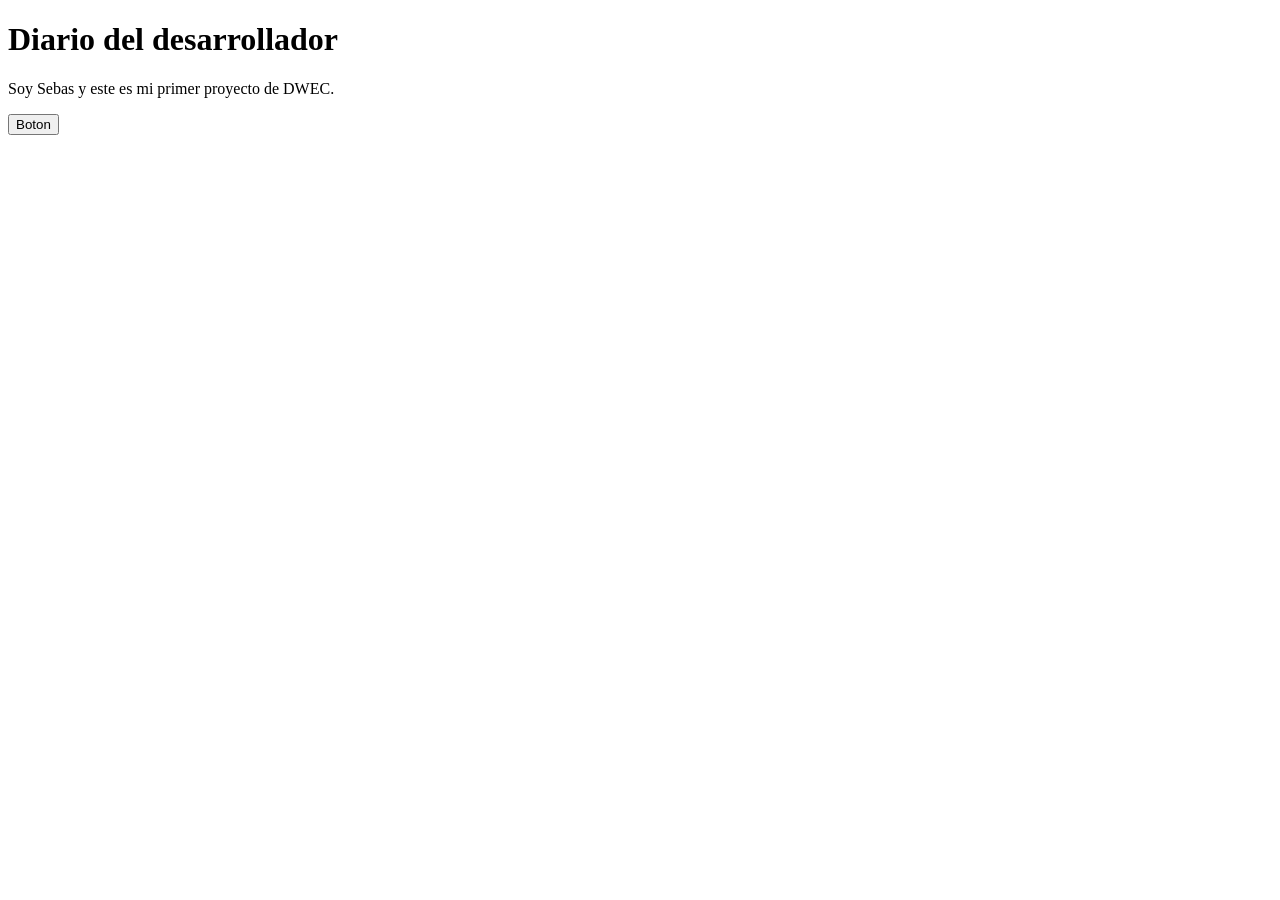
==== index.HTML @ 370f561e "first commit" ====
<!DOCTYPE html> 
<html lang="es"> 
<head> 
 <meta charset="UTF-8"> 
 <meta name="viewport" content="width=device-width, initial-scale=1.0"> 
 <title>Diario del desarrollador</title> 
 <link rel="stylesheet" href="estilos.css"> 
</head> 
<body> 
 <h1 id="titulo">Diario del desarrollador</h1> 
 <p>Soy Sebas y este es mi primer proyecto de DWEC.</p> 
 <button id="boton"> Boton</button>
 <p id="texto"></p>
 <script src="app.js"></script> 
</body>
</html>
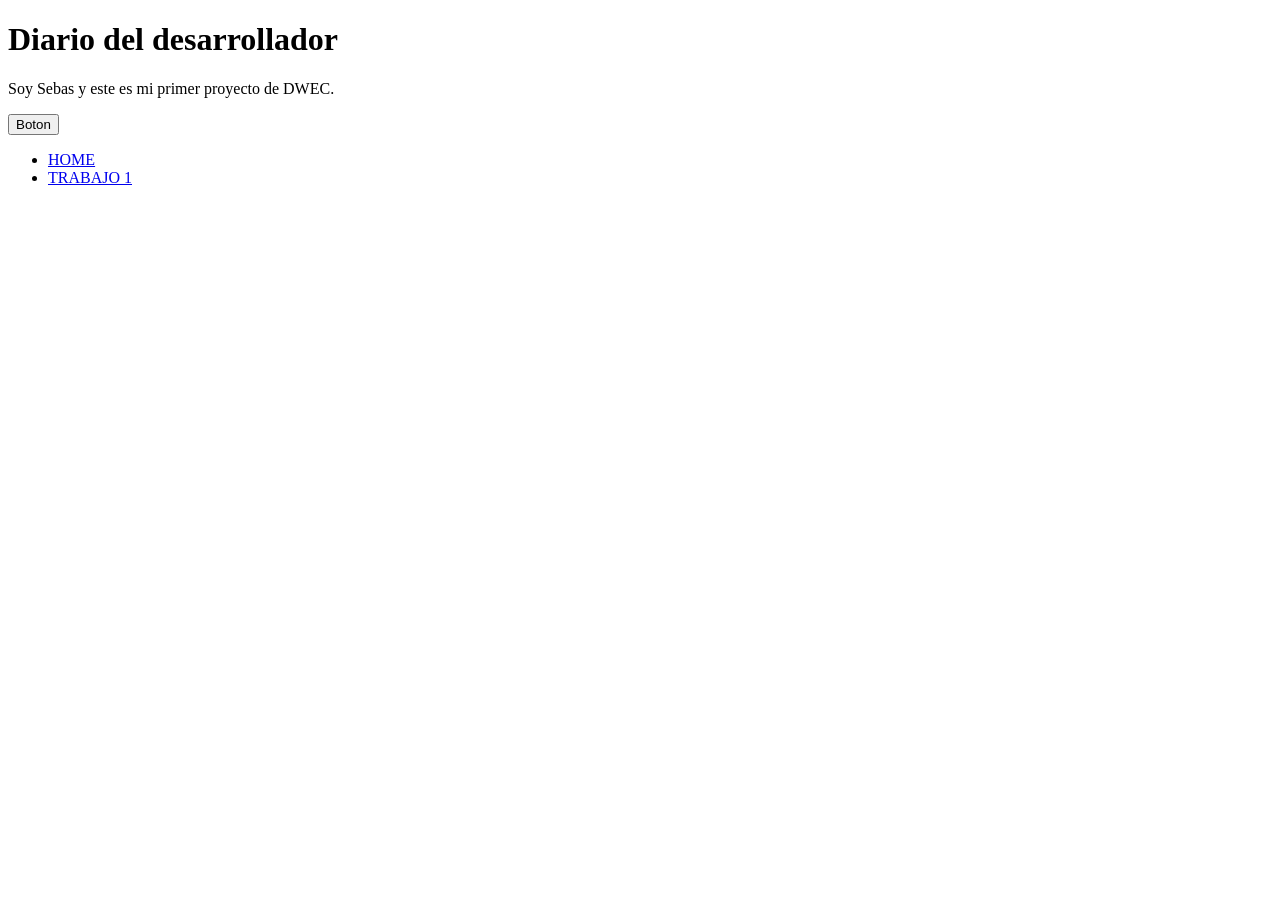
==== commit 487dc7b1: "MEnus" ====
--- a/index.HTML
+++ b/index.HTML
@@ -12,5 +12,12 @@
  <button id="boton"> Boton</button>
  <p id="texto"></p>
  <script src="app.js"></script> 
+<nav id="menu">
+  <ul>
+    <li><a href="index.html">HOME</a></li>
+    <li><a href="trabajo1.html">TRABAJO 1</a></li>
+  </ul>
+</nav>
+
 </body>
 </html>
